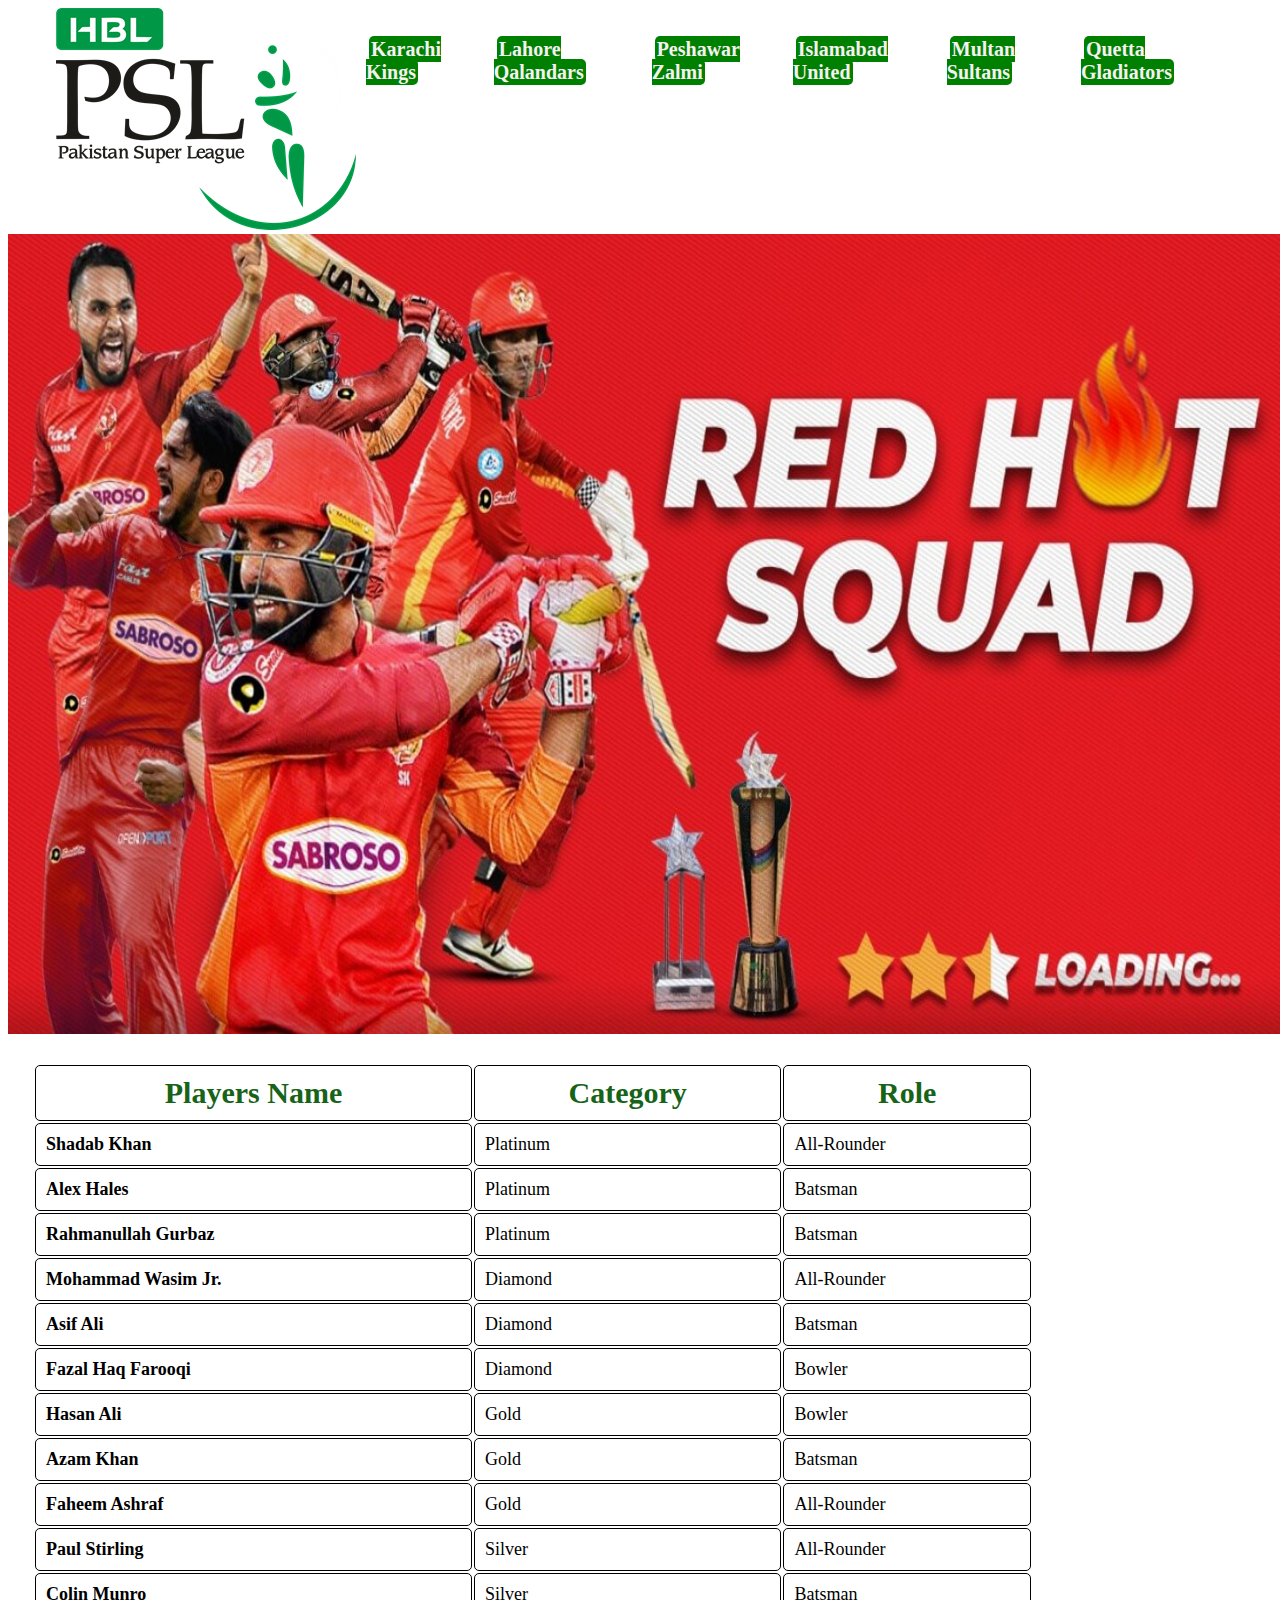
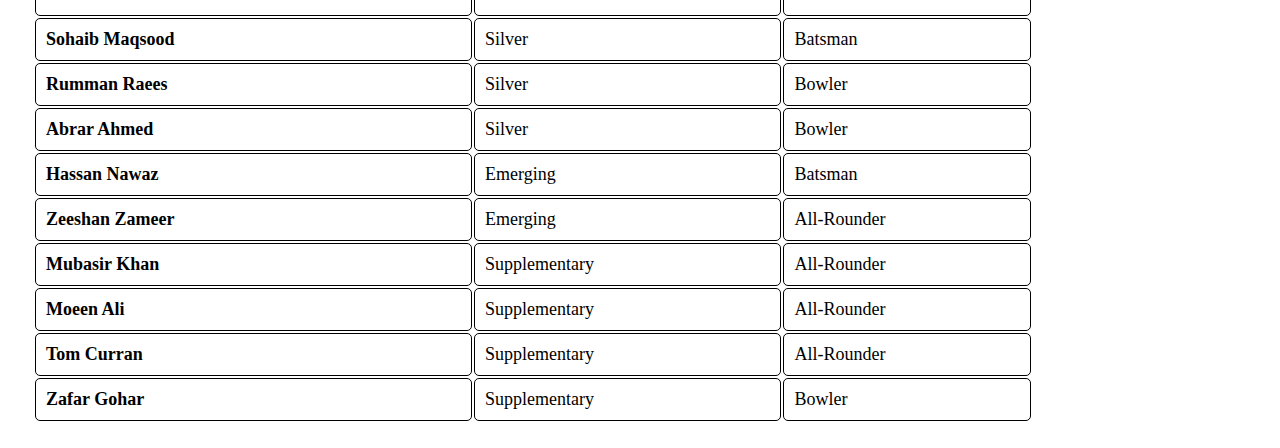
==== islamabad/islamabad.html @ 437faec9 "work done" ====
<!DOCTYPE html>
<html lang="en">
<head>
    <meta charset="UTF-8">
    <meta http-equiv="X-UA-Compatible" content="IE=edge">
    <meta name="viewport" content="width=device-width, initial-scale=1.0">
    <title>Islamabad Unitiet</title>
    <link rel="stylesheet" href="./isl.css">
</head>
<body> <header>
    <div class="logo"> <a href="../index.html" target="_blank">
        <img src="../images/pakistan-super-league-psl-logo-422FBD953E-seeklogo.com.png"  alt="psl logo"></a>
    </div>
    <div class="navbar">
        <nav>
            <ul>
                <li> <a href="../karachi/kings.html" >Karachi Kings</a> </li>
                <li> <a href="../lahore/lahore.html" >Lahore Qalandars</a> </li>
                <li> <a href="../zalmi/zlmi.html" >Peshawar Zalmi</a> </li>
                <li> <a href="../islamabad/islamabad.html" >Islamabad United</a> </li>
                <li> <a href="../multan/multan.html" >Multan Sultans</a> </li>
                <li> <a href="../quetta/quetta.html" >Quetta Gladiators</a> </li>

            </ul>

        </nav> </header>
    <div >
        <img class="teampic" src="../images//islamabad-united done.jpg" alt="karachi kings">
    </div>
    <table>
        <thead>
            <tr>
                <th>Players Name</th>
                <th>Category</th>
                <th>Role</th>
            </tr>
        </thead>
        <tbody>
            <tr>
                <td class="bold"> Shadab Khan</td>
                <td>Platinum</td>
                <td>All-Rounder</td>
            </tr>
            <tr>
                <td class="bold"> Alex Hales</td>
                <td>Platinum</td>
                <td>Batsman</td>
            </tr>
            <tr>
                <td class="bold"> Rahmanullah Gurbaz</td>
                <td>Platinum</td>
                <td>Batsman</td>
            </tr>
            <tr>
                <td class="bold"> Mohammad Wasim Jr.</td>
                <td>Diamond</td>
                <td>All-Rounder</td>
            </tr>
            <tr>
                <td class="bold"> Asif Ali</td>
                <td>Diamond</td>
                <td>Batsman</td>
            </tr>
            <tr>
                <td class="bold"> Fazal Haq Farooqi</td>
                <td>Diamond</td>
                <td>Bowler</td>
            </tr>
            <tr>
                <td class="bold"> Hasan Ali</td>
                <td>Gold</td>
                <td>Bowler</td>
            </tr>
            <tr>
                <td class="bold"> Azam Khan</td>
                <td>Gold</td>
                <td>Batsman</td>
                </td>
            <tr>
                <td class="bold"> Faheem Ashraf</td>
                <td>Gold</td>
                <td>All-Rounder</td>
            </tr>
            <tr>
                <td class="bold"> Paul Stirling</td>
                <td>Silver</td>
                <td>All-Rounder</td>
            </tr>
            <tr>
                <td class="bold"> Colin Munro</td>
                <td>Silver</td>
                <td>Batsman</td>
            </tr>
            <tr>
                <td class="bold"> Sohaib Maqsood</td>
                <td>Silver</td>
                <td>Batsman</td>
            </tr>
            <tr>
                <td class="bold"> Rumman Raees</td>
                <td>Silver</td>
                <td>Bowler</td>
            </tr>
            <tr>
                <td class="bold"> Abrar Ahmed</td>
                <td>Silver</td>
                <td>Bowler</td>
            </tr>
            <tr>
                <td class="bold"> Hassan Nawaz</td>
                <td>Emerging</td>
                <td>Batsman</td>
            </tr>
            <tr>
                <td class="bold"> Zeeshan Zameer</td>
                <td>Emerging</td>
                <td>All-Rounder</td>
            </tr>
            <tr>
                <td class="bold"> Mubasir Khan</td>
                <td>Supplementary</td>
                <td>All-Rounder</td>
            </tr>
            <tr>
                <td class="bold"> Moeen Ali</td>
                <td>Supplementary</td>
                <td>All-Rounder</td>
            </tr>
            <tr>
                <td class="bold"> Tom Curran</td>
                <td>Supplementary</td>
                <td>All-Rounder</td>
                </rd>
                <tr>
                    <td class="bold"> Zafar Gohar</td>
                    <td>Supplementary</td>
                    <td>Bowler</td>
                </tr>
        </tbod
</body>
</html>
---- islamabad/isl.css ----
.logo{
    margin-left: 3em;
}
.navbar li a{
    padding: 2px ;
    text-decoration: none; 
    color: rgb(245, 241, 241);
    /* border: 2px solid; */
    border-radius: 5px;
    margin: 3px;
    background-color: green;

}

header{
    display: flex;
    justify-content: center;}


.navbar nav ul
{
    display: flex;
    justify-content: center;
    list-style: none;
    /* border: 2px solid; */
    padding: 10px;
    margin-right: 25px;
    font-size: 20px; 
    /* border-radius: 5px; */
    /* background-color: rgb(30, 97, 3); */
    font-weight: bolder;
}
.teampic{
    width: 1280px;
    height: 800px;
}
table
{    margin: 25px;
    font-size: 18px;
    width: 1000px;
    font-family: 'Itim', cursive;

}
th,td{
    border: 1px solid black;
    padding: 10px;
    border-radius: 5px;

}
th{
    color: rgb(23, 99, 23);
    font-size: 30px;
    font-weight: bolder;
}
.bold{
    font-weight: bold;
}
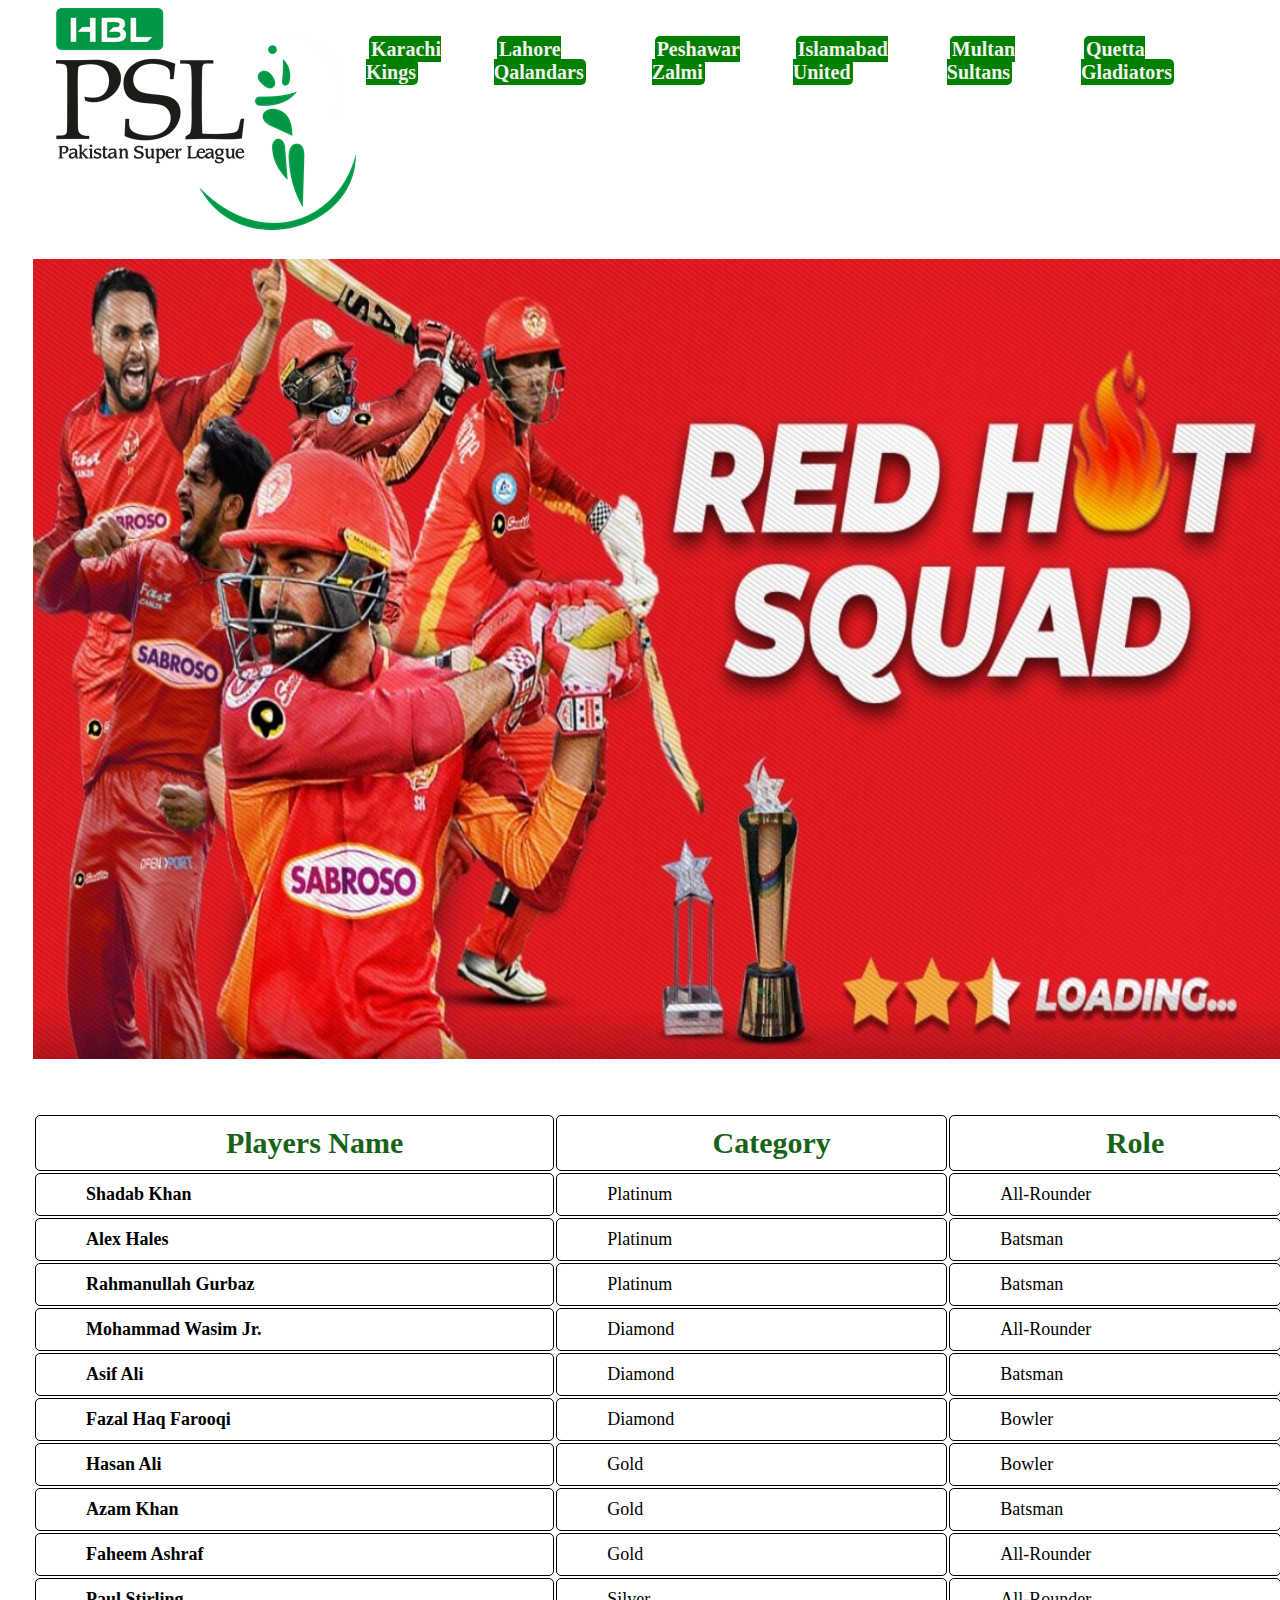
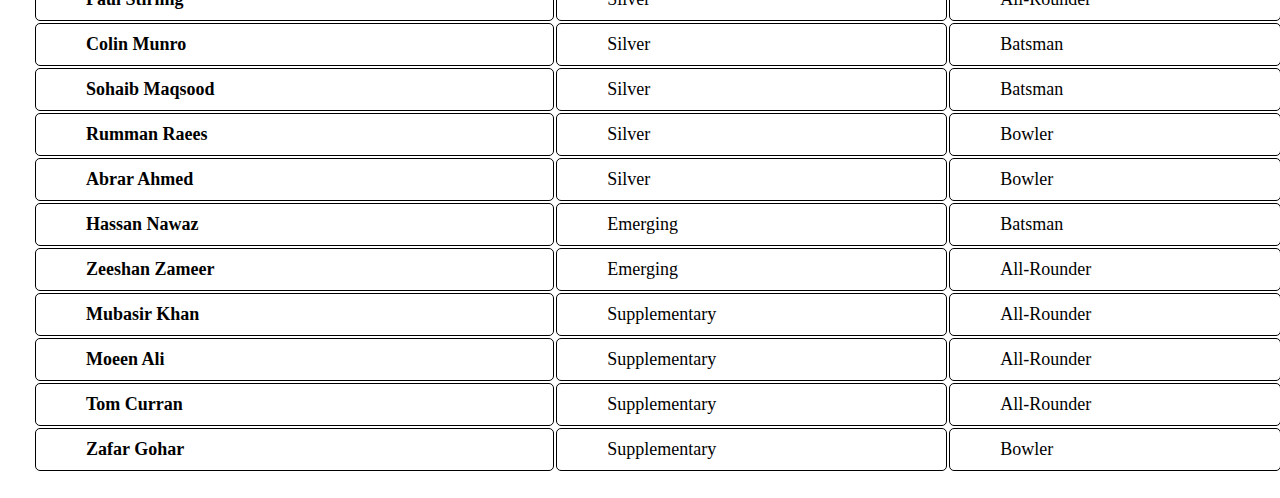
==== commit 676093f8: "some changes" ====
--- a/islamabad/islamabad.html
+++ b/islamabad/islamabad.html
@@ -5,6 +5,7 @@
     <meta http-equiv="X-UA-Compatible" content="IE=edge">
     <meta name="viewport" content="width=device-width, initial-scale=1.0">
     <title>Islamabad Unitiet</title>
+    <link rel="shortcut icon" href="../images/pakistan-super-league-psl-logo-422FBD953E-seeklogo.com.png" type="image/x-icon">
     <link rel="stylesheet" href="./isl.css">
 </head>
 <body> <header>
--- a/islamabad/isl.css
+++ b/islamabad/isl.css
@@ -31,19 +31,20 @@
     font-weight: bolder;
 }
 .teampic{
-    width: 1280px;
+    width: 1250px;
     height: 800px;
+    margin: 25px;
 }
 table
 {    margin: 25px;
     font-size: 18px;
-    width: 1000px;
+    width: 1250px;
     font-family: 'Itim', cursive;
 
 }
 th,td{
     border: 1px solid black;
-    padding: 10px;
+    padding: 10px 10px 10px 50px;
     border-radius: 5px;
 
 }
